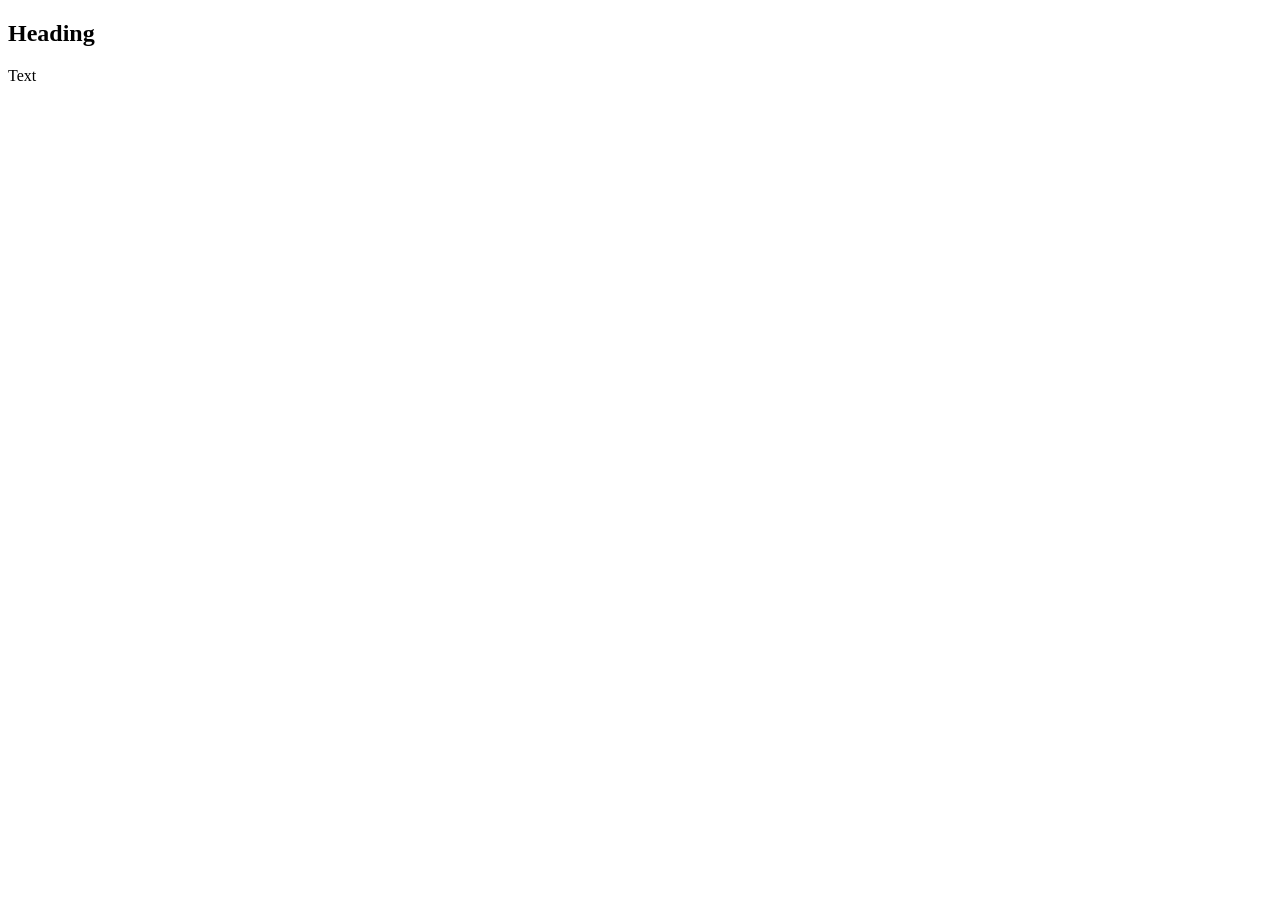
==== assets/css/template.html @ f56e114c "Added an HTML document for Xzaviare to add the CSS Design." ====
<!DOCTYPE html>
<html lang="en">
<head>
    <meta charset="UTF-8">
    <meta name="viewport" content="width=device-width, initial-scale=1.0">
    <link rel="stylesheet" href="style.css">
    <link rel="shortcut icon" href="../images/everwell-logo.png" type="image/x-icon">
    <title>Everwell Template</title>
</head>
<body>
    <header>
    </header>

    <section>

    <h1>Heading</h1>
    <p>Text</p>

    </section>

    <footer>
    </footer>
</body>
</html>
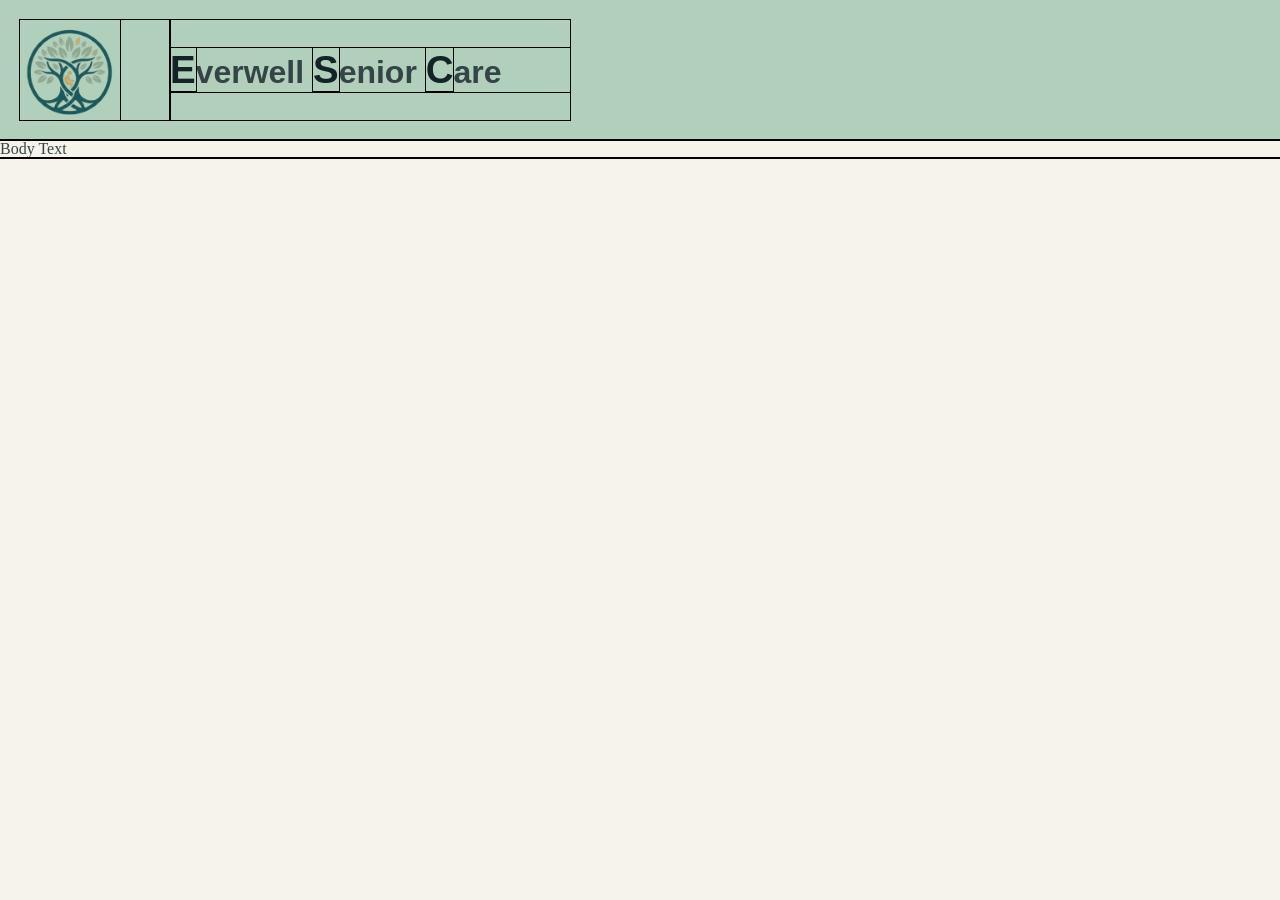
==== commit 5362aafb: "Xzaviare Edited the CSS" ====
--- a/assets/css/template.html
+++ b/assets/css/template.html
@@ -9,12 +9,17 @@
 </head>
 <body>
     <header>
+        <div id="HImg">
+            <img src="../images/everwell-logo.png" alt="">
+        </div>
+        <div id="HH1">
+            <h1><a class="Big">E</a>verwell <a class="Big">S</a>enior <a class="Big">C</a>are</h1>
+        </div>
     </header>
 
     <section>
 
-    <h1>Heading</h1>
-    <p>Text</p>
+    <p>Body Text</p>
 
     </section>
 
--- a/assets/css/style.css
+++ b/assets/css/style.css
@@ -0,0 +1,88 @@
+*{
+  box-sizing: border-box;
+  margin: 0;
+  padding: 0;
+}
+
+:root
+{
+    --Sage: #8FAF9B;
+    --Ivory: #F6F3EA;
+    --Gold: #D4B477;
+    --Charcoal: #344447;
+
+    --DSage: #6E8E7A;
+    --DIvory: #D5D2C9;
+    --DGold: #B39356;
+    --DCharcoal: #132326;
+
+    --LSage: #B0D0BC;
+    --LIvory: #FFFFFF;
+    --LGold: #F5D598;
+    --LCharcoal: #556568;
+}
+
+*{outline: 1px black solid;}
+
+html
+{
+    margin: 0;
+}
+body
+{
+    background-color: var(--Ivory);
+    margin: 0;
+}
+img
+{
+    -webkit-user-drag: none;
+}
+
+/* Elements */
+h1
+{
+    font-family: Arial, Helvetica, sans-serif;
+    color: var(--Charcoal);
+}
+p
+{
+    color: var(--Charcoal);
+    font-family: 'Times New Roman', Times, serif;
+}
+
+/* Header */
+header
+{
+    height: 140px;
+    background-color: var(--LSage);
+    display: flex;
+    padding: 20px;
+}
+header img
+{
+    -webkit-user-drag: none;
+    user-select: none;
+    height: 100%;
+}
+header h1
+{
+    font-weight: 900;
+    justify-self: center;
+}
+header #HH1
+{
+    width: 400px;
+    height: 100%;
+    align-content: center;
+}
+header #HImg
+{
+    height: 100%;
+    width: 150px;
+}
+
+.Big
+{
+    font-size: larger;
+    color: var(--DCharcoal);
+}
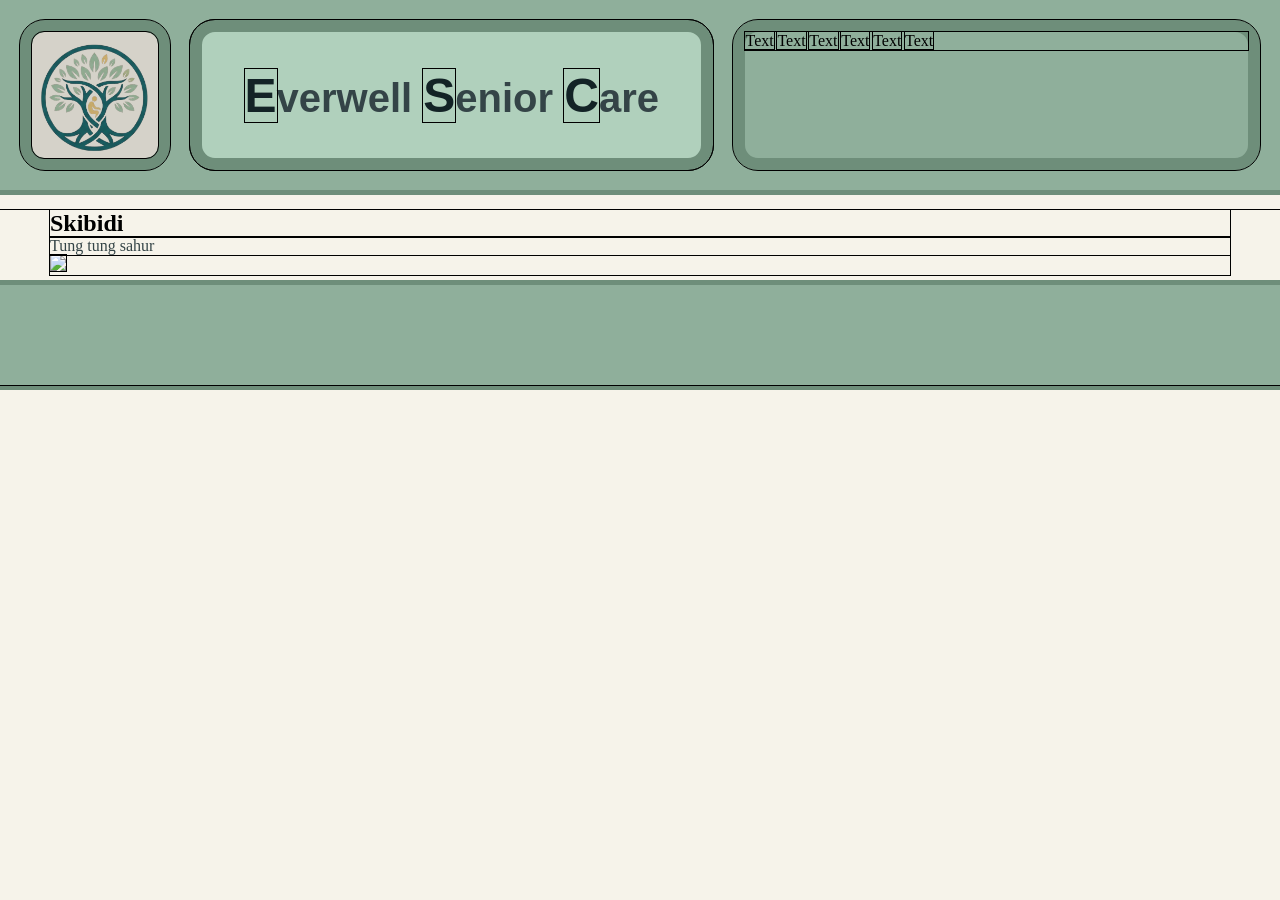
==== commit 2298084b: "Went through and tested the admin page. Found errors and replaced them within the following files ch" ====
--- a/assets/css/template.html
+++ b/assets/css/template.html
@@ -15,15 +15,95 @@
         <div id="HH1">
             <h1><a class="Big">E</a>verwell <a class="Big">S</a>enior <a class="Big">C</a>are</h1>
         </div>
+        <div id="HLink">
+            <div id="MM">
+                <button>☰</button>
+            </div>
+            <div id="MB">
+                <a>Text</a>
+                <a>Text</a>
+                <a>Text</a>
+                <a>Text</a>
+                <a>Text</a>
+                <a>Text</a>
+            </div>
+            <div id="NL">
+                <div>
+                    <div class="LB">
+                        <a></a>
+                    </div>
+                </div>
+                <div>
+                    <div class="LB">
+                        <a></a>
+                    </div>
+                </div>
+                <div>
+                    <div class="LB">
+                        <a></a>
+                    </div>
+                </div>
+                <div>
+                    <div class="LB">
+                        <a></a>
+                    </div>
+                </div>
+                <div>
+                    <div class="LB">
+                        <a></a>
+                    </div>
+                </div>
+            </div>
+            <div id="AL">
+                <div>
+                    <div class="LB">
+                        <a></a>
+                    </div>
+                </div>
+                <div>
+                    <div class="LB">
+                        <a></a>
+                    </div>
+                </div>
+                <div>
+                    <div class="LB">
+                        <a></a>
+                    </div>
+                </div>
+                <div>
+                    <div class="LB">
+                        <a></a>
+                    </div>
+                </div>
+                <div>
+                    <div class="LB">
+                        <a></a>
+                    </div>
+                </div>
+                <div>
+                    <div class="LB">
+                        <a></a>
+                    </div>
+                </div>
+            </div>
+        </div>
+        <div id="STS">
+            <button></button>
+        </div>
     </header>
 
-    <section>
+    <article>
 
-    <p>Body Text</p>
+        <section>
+            <h2>Skibidi</h2>
+            <p>Tung tung sahur</p>
+            <img src="https://encrypted-tbn0.gstatic.com/images?q=tbn:ANd9GcTg35BHaAnGqgwK5XvHJFLpz3zy1jXjkjEKTrRFoVrX5Q&s">
+        </section>
 
-    </section>
+    </article>
 
     <footer>
+        <script src="../js/script.js"></script>
     </footer>
 </body>
 </html>
--- a/assets/css/style.css
+++ b/assets/css/style.css
@@ -53,36 +53,203 @@
 /* Header */
 header
 {
-    height: 140px;
-    background-color: var(--LSage);
+    outline: 5px var(--DSage) solid;
+    height: 190px;
+    background-color: var(--Sage);
     display: flex;
     padding: 20px;
+    position: fixed;
+    width: 100%;
+    top: 0;
 }
 header img
 {
     -webkit-user-drag: none;
     user-select: none;
     height: 100%;
+    border-radius: 12px;
 }
 header h1
 {
+    width: 100%;
+    border: var(--DSage) 12px solid;
+    font-size: 40px;
     font-weight: 900;
     justify-self: center;
+    height: 100%;
+    background-color: var(--LSage);
+    align-content: center;
+    border-radius: 25px;
+    text-align: center;
 }
 header #HH1
 {
-    width: 400px;
+    border-radius: 25px;
+    margin: 0px 10px;
+    width: 600px;
     height: 100%;
     align-content: center;
 }
 header #HImg
 {
+    border: 12px solid var(--DSage);
+    margin-right: 10px;
     height: 100%;
     width: 150px;
+    border-radius: 25px;
+    background-color: var(--DIvory);
+}
+
+#MM button, #STS button
+{
+    display: block;
+    background-color: transparent;
+    width: 100%;
+    height: 100%;
+    border: none;
+    font-size: 500%;
+    font-weight: 900;
+    color: var(--DCharcoal);
+    border-radius: 12px;
 }
 
 .Big
 {
-    font-size: larger;
+    font-size: 48px;
     color: var(--DCharcoal);
+}
+
+#HLink
+{
+    border: 12px solid var(--DSage);
+    margin-left: 10px;
+    height: 100%;
+    width: calc(100% - 640px);
+    border-radius: 25px;
+    background-color: var(--Sage);
+}
+
+#NL
+{
+    border-bottom: var(--DSage) 2px dashed;
+}
+#NL, #AL
+{
+    height: 50%;
+    align-content: center;
+    justify-self: center;
+}
+#NL div, #AL div
+{
+    display: flex;
+    float: left;
+    border-left: var(--DSage) 2px dashed;
+    padding: 0px 5px;
+}
+#NL a, #AL a
+{
+    min-height: 33px;
+    font-family: Arial, Helvetica, sans-serif;
+    font-weight: 600;
+    font-size: 20px;
+    border-radius: 20px;
+    text-align: center;
+    padding: 5px;
+    height: 100%;
+    width: 100%;
+    color: var(--Charcoal);
+    text-decoration: none;
+    background-color: var(--LSage);
+    transition: 0.25s;
+}
+#NL div:first-child, #AL div:first-child
+{
+    border: none;
+}
+
+#HLink #NL .LB, #HLink #AL .LB
+{
+    border: var(--DSage) 2px dashed;
+    border-radius: 20px;
+    padding: 1px;
+    width: 100px;
+}
+
+#MB, #MM, #STS
+{
+    display: none;
+}
+
+#HLink a:hover
+{
+    transition: 0.1s;
+    color: var(--LCharcoal);
+    background-color: var(--Ivory);
+}
+#HLink a:active
+{
+    color: var(--DCharcoal);
+    background-color: var(--DIvory);
+}
+
+article
+{
+    margin: 210px 50px 10px 50px;
+}
+
+footer
+{
+    height: 100px;
+    background-color: var(--Sage);
+    outline: var(--DSage) 5px solid;
+}
+
+@media screen and (max-width: 1500px)
+{
+    #MB
+    {
+        display: block;
+    }
+
+    #AL, #NL
+    {
+        display: none;
+    }
+}
+@media screen and (max-width: 1000px)
+{
+    #MB
+    {
+        display: none;
+    }
+    #MM
+    {
+        display: block;
+        height: 100%;
+    }
+    header h1
+    {
+        font-size: 32px;
+    }
+    .Big
+    {
+        font-size: 40px;
+    }
+}
+@media screen and (max-width: 700px)
+{
+    #MM
+    {
+        display: none;
+    }
+    #STS
+    {
+        display: block;
+        position: absolute;
+        top: 150px;
+    }
+    header h1
+    {
+        font-size: 0px;
+    }
 }
